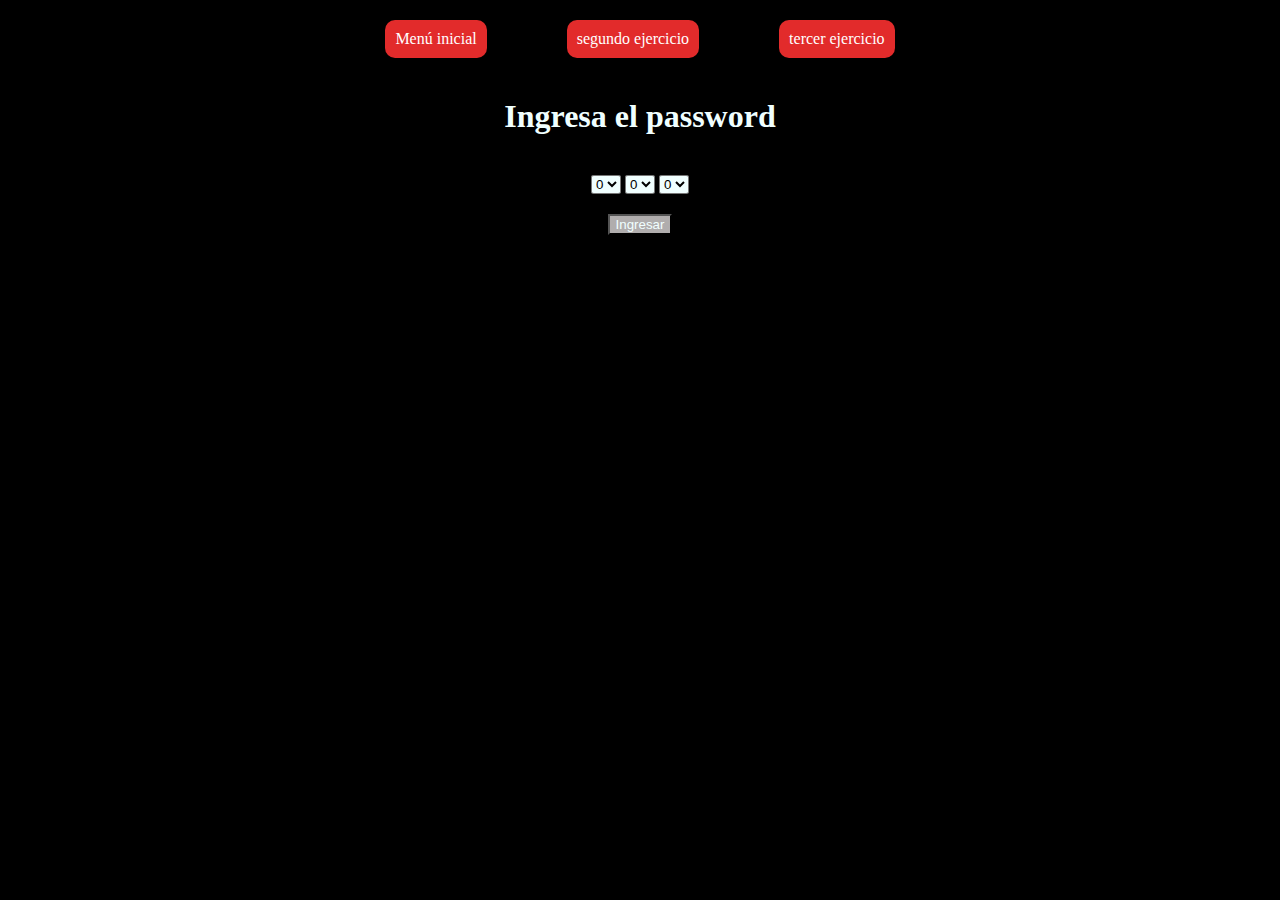
==== pagina3.html @ f03042e4 "subida de todos los archivos" ====
<!DOCTYPE html>
<html lang="en">
  <head>
    <meta charset="UTF-8" />
    <meta name="viewport" content="width=device-width, initial-scale=1.0" />
    <link rel="stylesheet" href="./assets/css/style.css" />
    <title>tercer Ejercicio</title>
  </head>
  <body>
    <main>
        <header>
            <nav id="navbar">
              <a href="./index.html">Menú inicial</a>
              <a href="./pagina2.html">segundo ejercicio</a>
              <a href="./pagina3.html">tercer ejercicio</a>
            </nav>
          </header>
      <h1>Ingresa el password</h1>
      <div>
        <label  for="opciones"></label>
        <select class="select" name="opciones" id="opciones1">
          <option>0</option>
          <option>1</option>
          <option>2</option>
          <option>3</option>
          <option>4</option>
          <option>5</option>
          <option>6</option>
          <option>7</option>
          <option>8</option>
          <option>9</option>
        </select>
        <label for="opciones"></label>
        <select class="select" name="opciones" id="opciones2">
          <option>0</option>
          <option>1</option>
          <option>2</option>
          <option>3</option>
          <option>4</option>
          <option>5</option>
          <option>6</option>
          <option>7</option>
          <option>8</option>
          <option>9</option>
        </select>
        <label for="opciones"></label>
        <select class="select" name="opciones" id="opciones3">
          <option>0</option>
          <option>1</option>
          <option>2</option>
          <option>3</option>
          <option>4</option>
          <option>5</option>
          <option>6</option>
          <option>7</option>
          <option>8</option>
          <option>9</option>
        </select>
      </div>
      <button id="btn-pag3">Ingresar</button>
      <p id="span"><span></span></p>
    </main>

    <script src="./assets/js/script3.js"></script>
  </body>
</html>
---- assets/css/style.css ----
* {
  margin: 0;
  background-color: black;
}
main h1{
  padding: 20px;
}
/*pagina principal*/
#navbar-index {
  display: flex;
  justify-content: center;
  align-items: center;
  min-height: 100vh;
  gap: 80px;
  list-style: none;
}
#navbar-index a {
  text-decoration: none;
  color: white;
  background-color: rgb(226, 43, 43);
  padding: 10px;
  border-radius: 10px;
  transition: background-color 0.1s ease;
}

#navbar-index a:hover {
  background-color: rgba(212, 44, 44, 0.2);
}

#navbar-index a:active {
  background-color: green;
}

/*primer ejercicio*/
#section-pag1 {
  margin: 30px;
  min-height: 100vh;
  display: flex;
  align-items: center;
  justify-content: center;
  flex-direction: column;
  gap: 20px;
}
#section-pag1 img {
  width: 50%;
}
#navbar {
  display: flex;
  justify-content: center;
  align-items: center;
  margin-top: 20px;
  gap: 80px;
  list-style: none;
}
#navbar a {
  text-decoration: none;
  color: white;
  background-color: rgb(226, 43, 43);
  padding: 10px;
  border-radius: 10px;
  transition: background-color 0.1s ease;
}

#navbar a:hover {
  background-color: rgba(212, 44, 44, 0.2);
}

#navbar a:active {
  background-color: green;
}


/*segundo ejercicio*/
#seccion-stickers{
  display:flex;
  gap: 10px;
}
#seccion-stickers input{
  width: min-content;
  background-color: azure;
  color: black;
}


.sticker1,.sticker2, .sticker3{
  display: flex;
  flex-direction: column;
  align-items: center;
  gap: 10px;
}
.sticker1 img, .sticker2 img, .sticker3 img{
width: 300px;
height: 320px;
}
#mensaje{
  border-radius: 10px;
  padding: 15px;
}
#btn-pag2{
background-color:rgb(176, 173, 173);
color:azure;
cursor: pointer;

}

#btn-pag2:hover{
opacity: 0.9;
}

/*tercer ejercicio*/
main h1{
    color: azure;
}
main{

    display: flex;
    flex-direction: column;
    justify-content: center;
    align-items: center;
    gap: 20px;
}
#btn-pag3{
    background-color:rgb(176, 173, 173);
    color:azure;
   cursor: pointer;
  
}

#btn-pag3:hover{
    opacity: 0.9;

}
.select{
    background-color: azure;
    border-radius: 10%;
    cursor: pointer;
    

}
.select option{
    background-color: azure;
}
#span{
    color: azure;
    size: 20px;
}
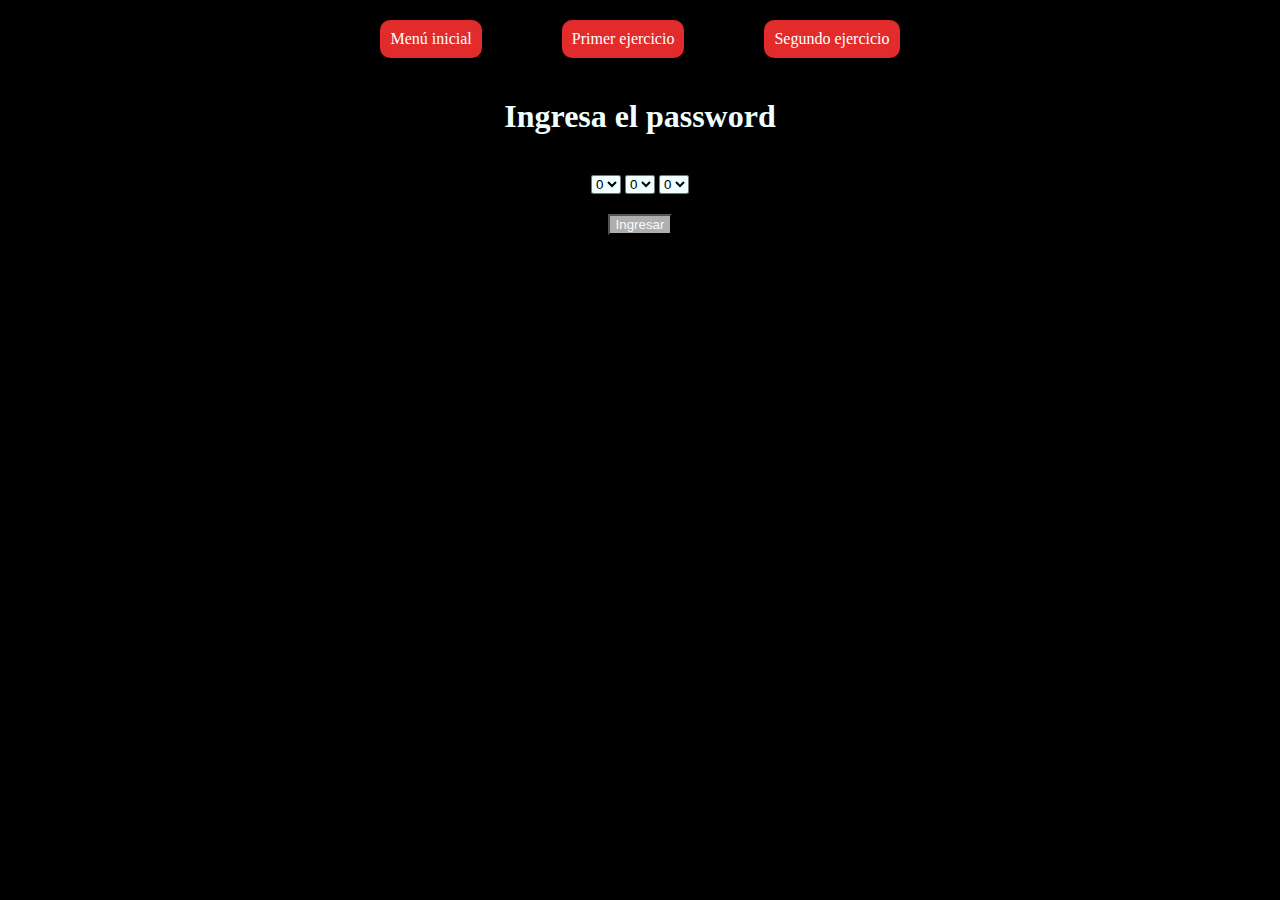
==== commit 6042ebde: "reparacion links navbar pag2 pag3" ====
--- a/pagina3.html
+++ b/pagina3.html
@@ -11,8 +11,8 @@
         <header>
             <nav id="navbar">
               <a href="./index.html">Menú inicial</a>
-              <a href="./pagina2.html">segundo ejercicio</a>
-              <a href="./pagina3.html">tercer ejercicio</a>
+              <a href="./pagina1.html">Primer ejercicio</a>
+              <a href="./pagina3.html">Segundo ejercicio</a>
             </nav>
           </header>
       <h1>Ingresa el password</h1>
